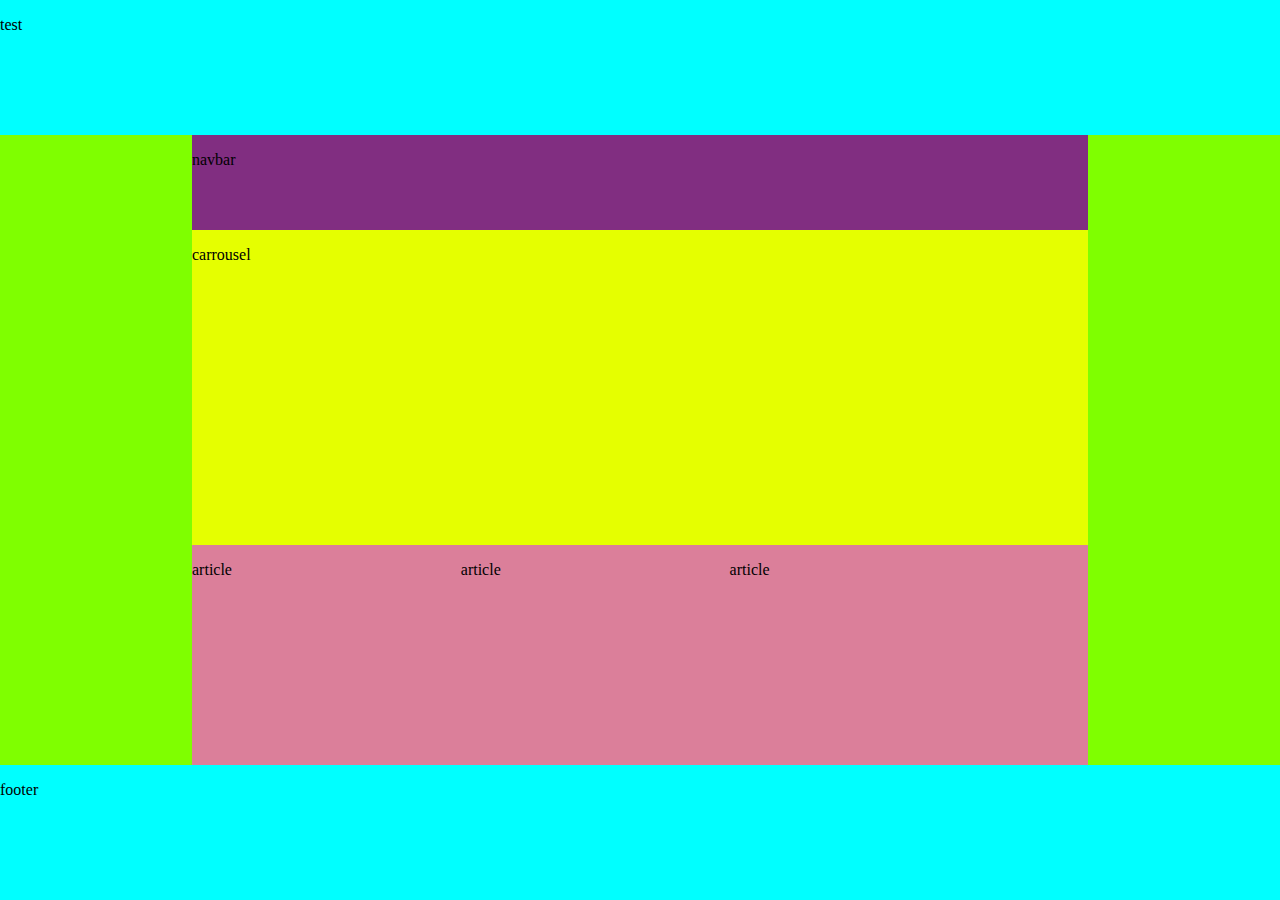
==== exercice1/index.html @ cb7d12f1 "squelette" ====
<!DOCTYPE html>
<html>
    <head>
        <meta charset="UTF-8">
        <title>Page d'Acceuil</title>
        <link rel="stylesheet" href="css/main.css">
    </head>
    <body>
        <header>
            <p>test</p>
        </header>
        <div class="pagecontent">
            <nav>
                <p>navbar</p>
            </nav>
            <div id="carrousel">
                <p>carrousel</p>
            </div>
            <section class="sect">
                <article>
                    <p>article</p>
                </article>
                <article>
                    <p>article</p>
                </article>
                <article>
                    <p>article</p>
                </article>
            </section>
        </div>
        <footer>
            <p>footer</p>
        </footer>
    </body>
</html>
---- exercice1/css/main.css ----
html{
    height: 100%;
    width: 100%;
}
body{
    height: 100%;
    width: 100%;
    background-color: chartreuse;
    margin: 0;
}
.pagecontent{
    float: left;
    height: 70%;
    width: 70%;
    margin: 0;
    padding: 0;
    background-color: beige;
    margin: 0% 15%;
}
header{
    float: left;
    background-color: #00ffff;
    height: 15%;
    width: 100%;
}
nav{
    float: left;
    background-color: #812e81;
    height: 15%;
    width: 100%;
    margin: 0;
}
#carrousel{
    float: left;
    background-color: #e5ff00;
    height: 50%;
    width: 100%;
    margin: 0;
}
.sect{
    float: left;
    background-color: #db7f9a;
    height: 35%;
    width: 100%;
    margin: 0;
    padding: 0;
}
.sect article{
    float: left;
    height: 100%;
    width: 30%;
}
footer{
    float: left;
    background-color: #00ffff;
    height: 15%;
    width: 100%;
    margin: 0;
}
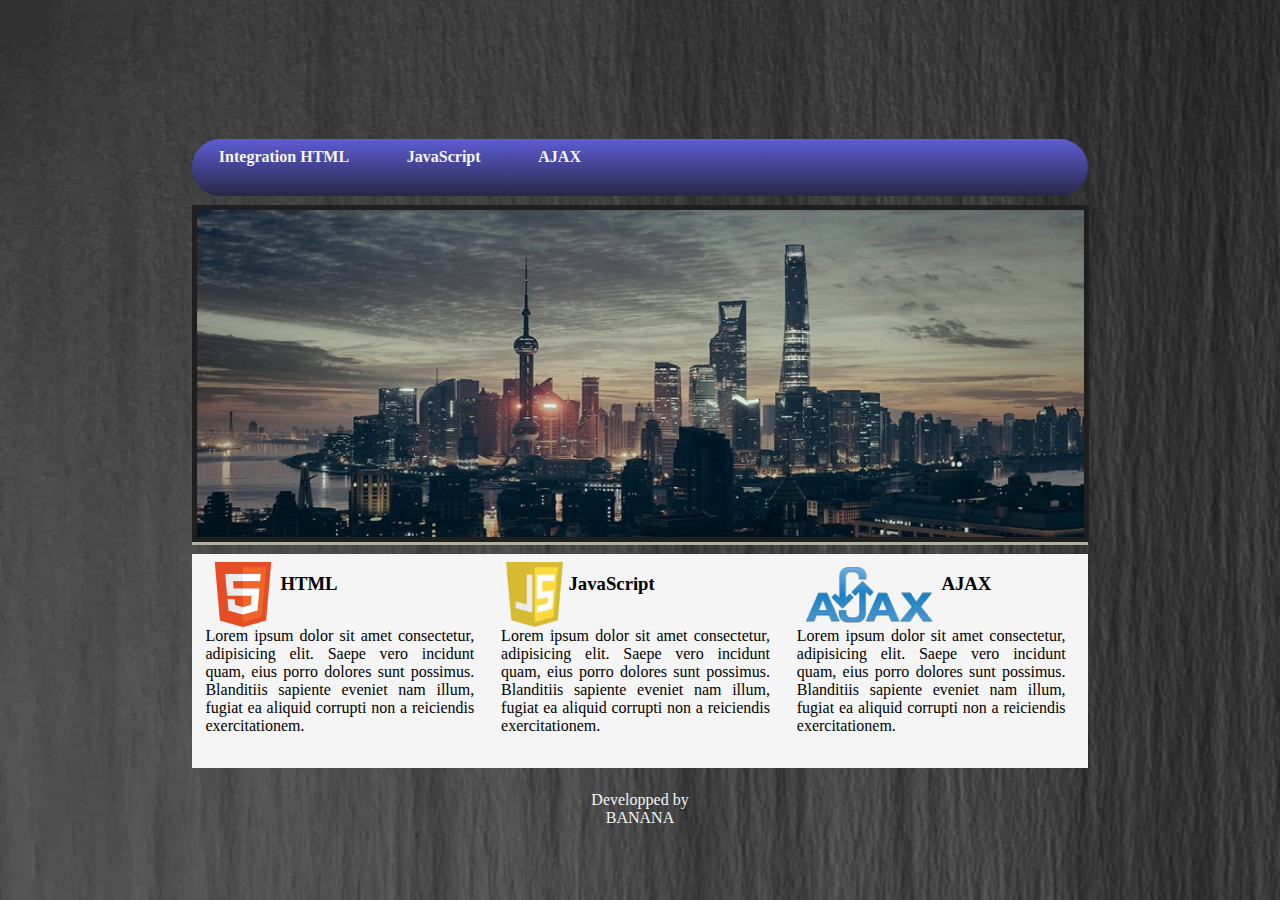
==== commit fe0b22f6: "static website" ====
--- a/exercice1/index.html
+++ b/exercice1/index.html
@@ -7,29 +7,41 @@
     </head>
     <body>
         <header>
-            <p>test</p>
         </header>
         <div class="pagecontent">
-            <nav>
-                <p>navbar</p>
+            <nav class="common">
+                <ul>
+                    <li><a href="#">Integration HTML</a></li>
+                    <li><a href="#">JavaScript</a></li>
+                    <li><a href="#">AJAX</a></li>
+                </ul>
             </nav>
-            <div id="carrousel">
-                <p>carrousel</p>
+            <div id="carrousel" class="common">
+                <img src="img/slide_shanghai.jpg">
             </div>
-            <section class="sect">
+            <section class="sect common">
                 <article>
-                    <p>article</p>
+                    <img src="img/logo_html5.png" class="art_common">
+                    <h3 class="art_common">HTML</h3>
+                    <aside class="art_common">Lorem ipsum dolor sit amet consectetur, adipisicing elit. Saepe vero incidunt quam, eius porro dolores sunt possimus. Blanditiis sapiente eveniet nam illum, fugiat ea aliquid corrupti non a reiciendis exercitationem.
+                    </aside>
                 </article>
                 <article>
-                    <p>article</p>
+                    <img src="img/logo_js.png" class="art_common">
+                    <h3 class="art_common">JavaScript</h3>
+                    <aside class="art_common">Lorem ipsum dolor sit amet consectetur, adipisicing elit. Saepe vero incidunt quam, eius porro dolores sunt possimus. Blanditiis sapiente eveniet nam illum, fugiat ea aliquid corrupti non a reiciendis exercitationem.
+                    </aside>
                 </article>
                 <article>
-                    <p>article</p>
+                    <img src="img/logo_ajax.png" class="art_common">
+                    <h3 class="art_common">AJAX</h3>
+                    <aside class="art_common">Lorem ipsum dolor sit amet consectetur, adipisicing elit. Saepe vero incidunt quam, eius porro dolores sunt possimus. Blanditiis sapiente eveniet nam illum, fugiat ea aliquid corrupti non a reiciendis exercitationem.
+                    </aside>
                 </article>
             </section>
         </div>
         <footer>
-            <p>footer</p>
+            <p >Developped by <br> BANANA</p>
         </footer>
     </body>
 </html>
--- a/exercice1/css/main.css
+++ b/exercice1/css/main.css
@@ -5,55 +5,88 @@
 body{
     height: 100%;
     width: 100%;
-    background-color: chartreuse;
+    background: url(../img/background.webp) no-repeat;
+    background-size: cover;
     margin: 0;
+}
+header{
+    float: left;
+    height: 15%;
+    width: 100%;
 }
 .pagecontent{
     float: left;
     height: 70%;
     width: 70%;
-    margin: 0;
+    margin: 0% 15%;
     padding: 0;
-    background-color: beige;
-    margin: 0% 15%;
 }
-header{
+.common{
     float: left;
-    background-color: #00ffff;
-    height: 15%;
+    margin : 0.5% 0%;  
     width: 100%;
 }
 nav{
-    float: left;
-    background-color: #812e81;
-    height: 15%;
-    width: 100%;
+    background: linear-gradient(#5d5dd6 , #272746);
+    height: 9%;
+    border-radius: 30px;
+}
+nav ul {
     margin: 0;
+    padding: 0;
+    list-style-type: none;
+}
+nav ul li{
+    margin: 0% 2% ;
+    padding: 1%;
+    display: inline-block;
+}
+nav ul li a{
+    text-decoration: none;
+    font-weight: bold;
+    color: #f5f5f5;
 }
 #carrousel{
-    float: left;
-    background-color: #e5ff00;
-    height: 50%;
-    width: 100%;
-    margin: 0;
+    background-color: #afb19e;
+    height: 54%;
+}
+#carrousel img{
+    width: 99%;
+    height: 96%;
+    border: 5px solid #1f1f1f ;
+
 }
 .sect{
-    float: left;
-    background-color: #db7f9a;
-    height: 35%;
-    width: 100%;
-    margin: 0;
+    background-color: #f5f5f5;
+    height: 34%;
     padding: 0;
 }
 .sect article{
     float: left;
     height: 100%;
     width: 30%;
+    margin: 0% 1.5%;
+}
+.art_common{    
+    float: left;
+}
+.sect img{
+    height: 30%;
+    margin: 3% 2% 0% 2%;
+}
+.sect article aside{
+    height: 60%;
+    overflow: hidden;
+    text-align: justify;
 }
 footer{
     float: left;
-    background-color: #00ffff;
     height: 15%;
     width: 100%;
     margin: 0;
+}
+footer p{
+    text-align: center;
+    margin: 2%;
+    color:#f5f5f5;
 }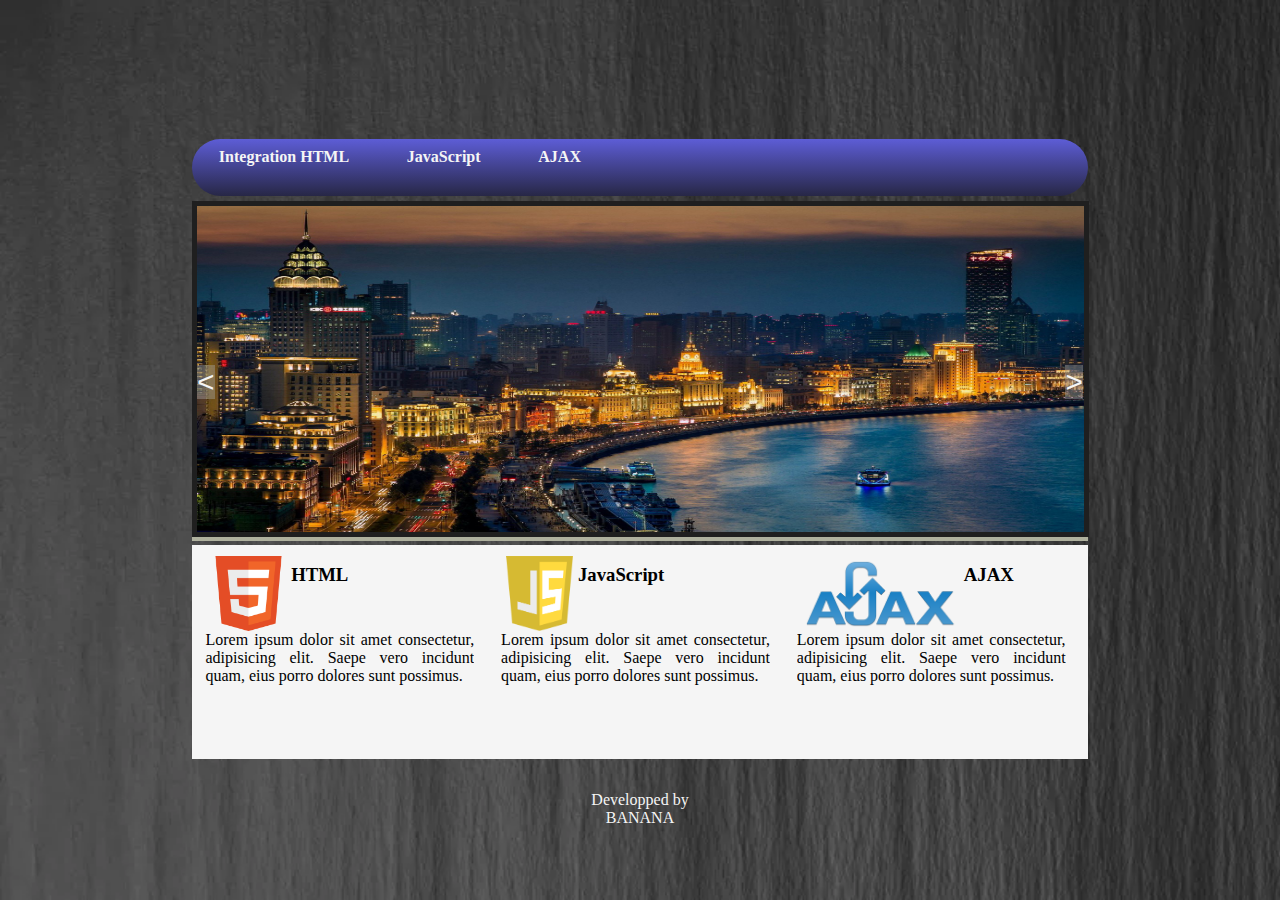
==== commit 89a7382d: "Images carrousel & media query" ====
--- a/exercice1/index.html
+++ b/exercice1/index.html
@@ -16,26 +16,40 @@
                     <li><a href="#">AJAX</a></li>
                 </ul>
             </nav>
-            <div id="carrousel" class="common">
-                <img src="img/slide_shanghai.jpg">
+            <div class="carrousel">
+                <button class="button previous" onclick="nextslide(-1)"><</button>
+                <button class="button next" onclick="nextslide(1)">></button>
+                <div class="common slide">
+                    <img src="img/slide1.jpg">
+                </div>
+                <div class="common slide">
+                    <img src="img/slide2.jpg">
+                </div>
+                <div class="common slide">
+                    <img src="img/slide3.jpg">
+                </div>
+                <div class="common slide">
+                    <img src="img/slide4.jpg">
+                </div>
             </div>
+            
             <section class="sect common">
                 <article>
                     <img src="img/logo_html5.png" class="art_common">
                     <h3 class="art_common">HTML</h3>
-                    <aside class="art_common">Lorem ipsum dolor sit amet consectetur, adipisicing elit. Saepe vero incidunt quam, eius porro dolores sunt possimus. Blanditiis sapiente eveniet nam illum, fugiat ea aliquid corrupti non a reiciendis exercitationem.
+                    <aside class="art_common">Lorem ipsum dolor sit amet consectetur, adipisicing elit. Saepe vero incidunt quam, eius porro dolores sunt possimus.
                     </aside>
                 </article>
                 <article>
                     <img src="img/logo_js.png" class="art_common">
                     <h3 class="art_common">JavaScript</h3>
-                    <aside class="art_common">Lorem ipsum dolor sit amet consectetur, adipisicing elit. Saepe vero incidunt quam, eius porro dolores sunt possimus. Blanditiis sapiente eveniet nam illum, fugiat ea aliquid corrupti non a reiciendis exercitationem.
+                    <aside class="art_common">Lorem ipsum dolor sit amet consectetur, adipisicing elit. Saepe vero incidunt quam, eius porro dolores sunt possimus. 
                     </aside>
                 </article>
                 <article>
                     <img src="img/logo_ajax.png" class="art_common">
                     <h3 class="art_common">AJAX</h3>
-                    <aside class="art_common">Lorem ipsum dolor sit amet consectetur, adipisicing elit. Saepe vero incidunt quam, eius porro dolores sunt possimus. Blanditiis sapiente eveniet nam illum, fugiat ea aliquid corrupti non a reiciendis exercitationem.
+                    <aside class="art_common">Lorem ipsum dolor sit amet consectetur, adipisicing elit. Saepe vero incidunt quam, eius porro dolores sunt possimus.
                     </aside>
                 </article>
             </section>
@@ -45,3 +59,4 @@
         </footer>
     </body>
 </html>
+<script src="js/carrousel.js"></script>--- a/exercice1/css/main.css
+++ b/exercice1/css/main.css
@@ -5,7 +5,7 @@
 body{
     height: 100%;
     width: 100%;
-    background: url(../img/background.webp) no-repeat;
+    background: url(../img/background.webp) repeat;
     background-size: cover;
     margin: 0;
 }
@@ -46,15 +46,46 @@
     font-weight: bold;
     color: #f5f5f5;
 }
-#carrousel{
+.carrousel{
+    float: left;
     background-color: #afb19e;
     height: 54%;
+    width: 100%;
 }
-#carrousel img{
+.button{
+    padding: 0;
+    margin: 5px;
+    position: absolute;
+    background: none;
+    background-color: #aaaaaa67;
+    border: none;
+    font-size: 30px;
+    color: #f5f5f5;
+    top: 40%;
+    cursor: pointer;
+    transition-duration: 400ms ;
+    transition-timing-function: ease-in-out; 
+}
+.button:hover{
+    color: #1f1f1f;
+    background-color: #faebd7a6;
+}
+.previous{
+    left: 15%;
+}
+.next{
+    right: 15%;
+}
+.slide{
+    background-color: #afb19e;
+    height: 100%;
+    margin:0;
+    display: none;
+}
+.slide img{
     width: 99%;
     height: 96%;
     border: 5px solid #1f1f1f ;
-
 }
 .sect{
     background-color: #f5f5f5;
@@ -71,8 +102,8 @@
     float: left;
 }
 .sect img{
-    height: 30%;
-    margin: 3% 2% 0% 2%;
+    height: 35%;
+    margin: 4% 2% 0% 2%;
 }
 .sect article aside{
     height: 60%;
@@ -89,4 +120,77 @@
     text-align: center;
     margin: 2%;
     color:#f5f5f5;
+}
+/** For Tablets **/
+@media only screen and (max-width: 760px){
+    nav ul li{
+        margin: 1% 3% ;
+    }
+    .slide img{
+        border: 0px;
+        height: 100%;
+        width: 100%;
+    }
+    .sect img{
+        height: 25%;
+        margin: 3% 2% 0% 2%;
+    }
+    .art_common{    
+        font-size: 15px;;
+    }
+    .sect article aside{
+        height: 60%;
+        font-size: 13px;
+        overflow: hidden;
+        text-align: justify;
+    }
+}
+/** For Phones **/
+@media only screen and (max-width: 600px){
+    nav ul li{
+        margin: 1% 1% ;
+    }
+    nav ul li a{
+        font-size: 13px;;
+    }
+    .pagecontent{
+        height: auto;
+    }
+    
+    .art_common{    
+        font-size: 15px;;
+    }
+    .slide img{
+        border: 0px;
+        width: 100%;
+        height: 250px;
+        width: 100%;
+    }
+    .button{
+        display: none;
+    }
+    .sect{
+        float: left;
+        height: auto;
+    }
+    .sect article{
+        float: left;
+        height: 100%;
+        width: 98.5%;
+        margin: 0% 1.5%;
+    }
+    .sect img{
+        float: left;
+        width: 25%;
+        margin: 3% 2% 0% 2%;
+    }
+    .art_common{
+        font-size: 20px;
+        margin: 3%;
+    }
+    .sect article aside{
+        float: left;
+        width: 60%;
+        text-align: justify;
+    }
 }